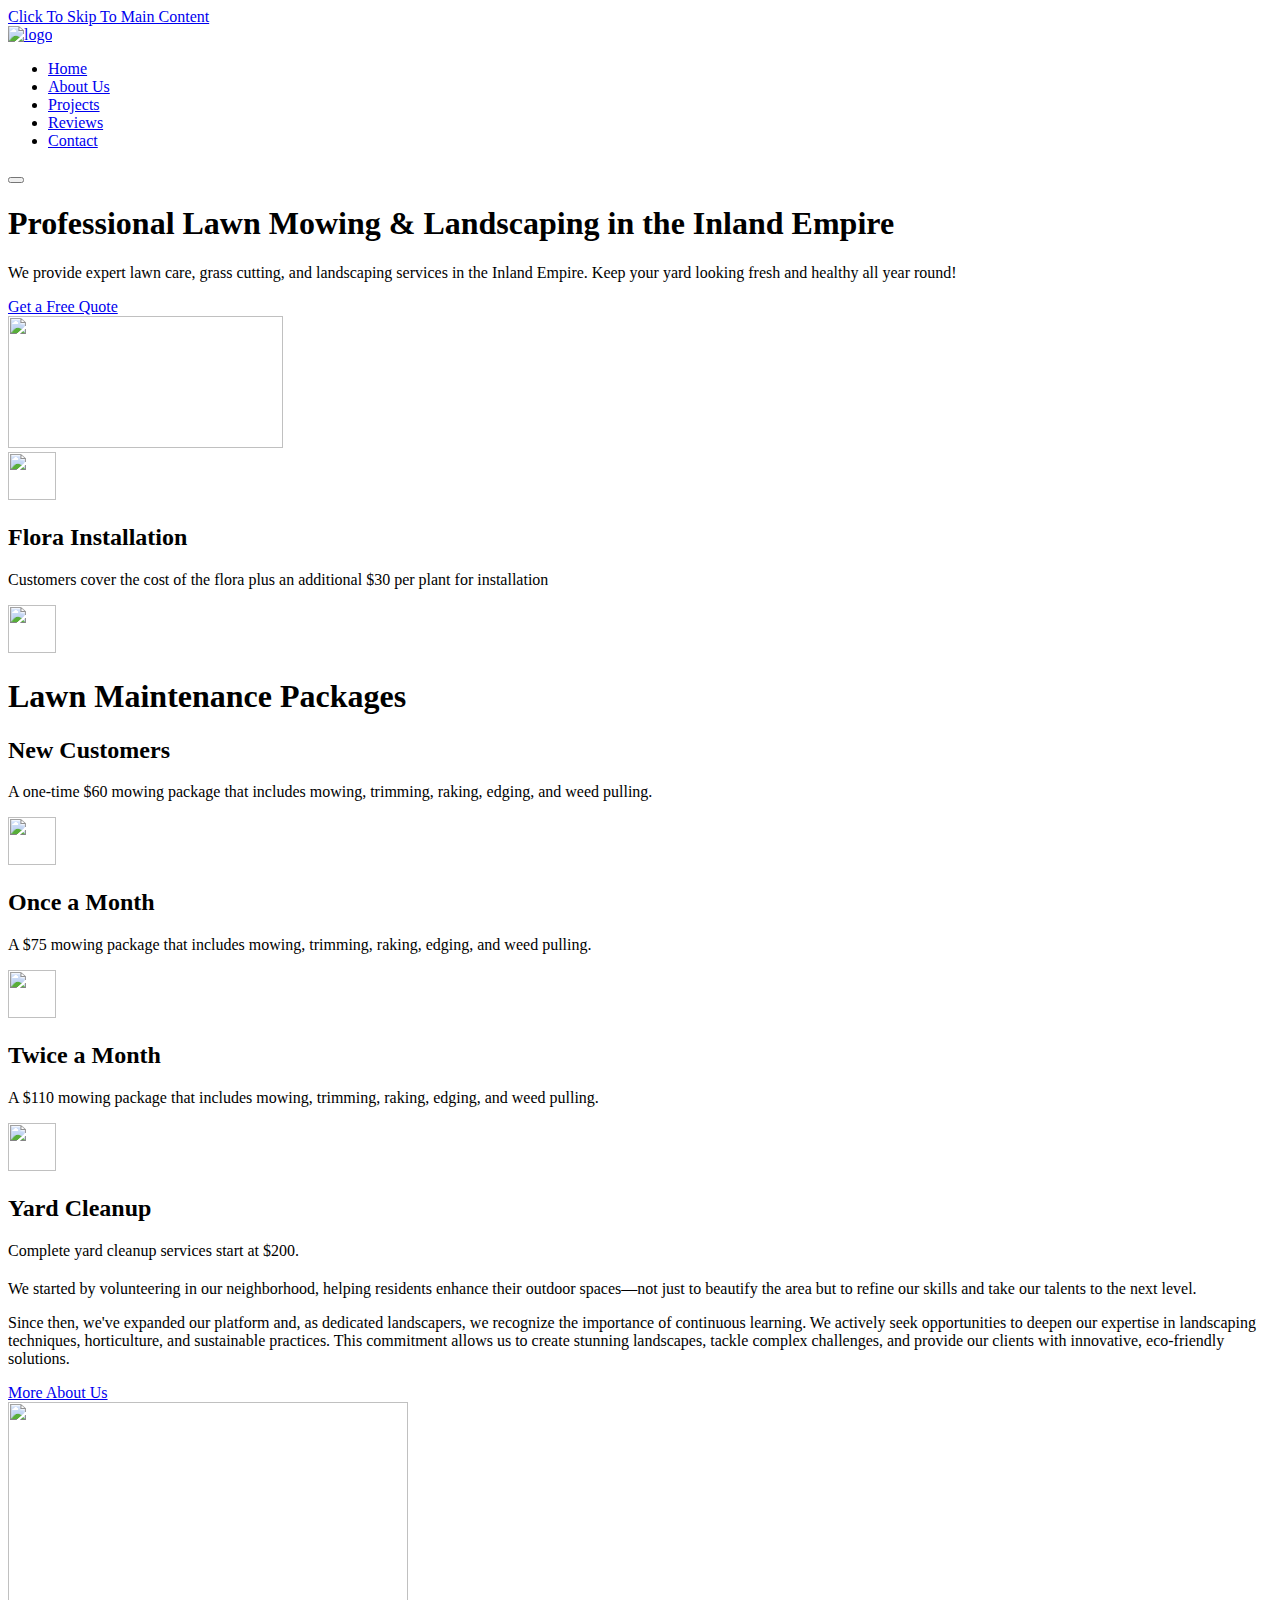
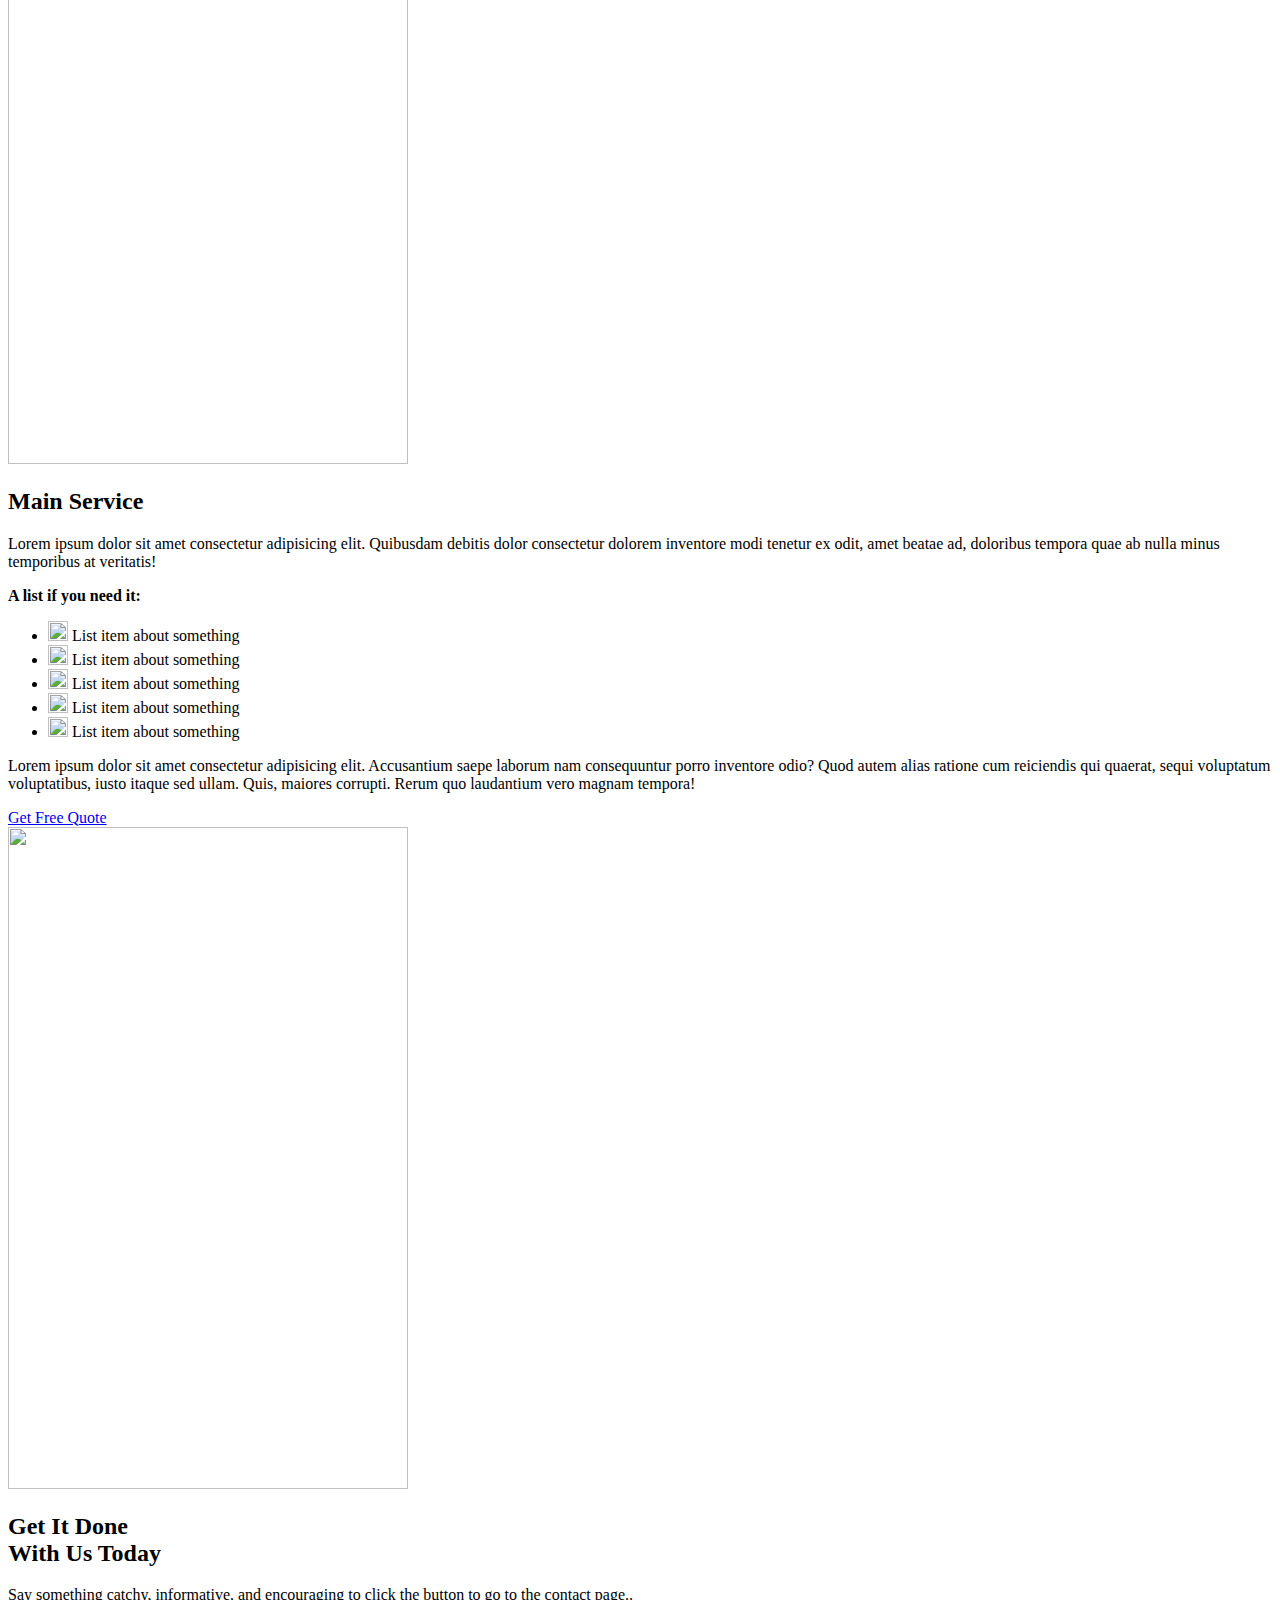
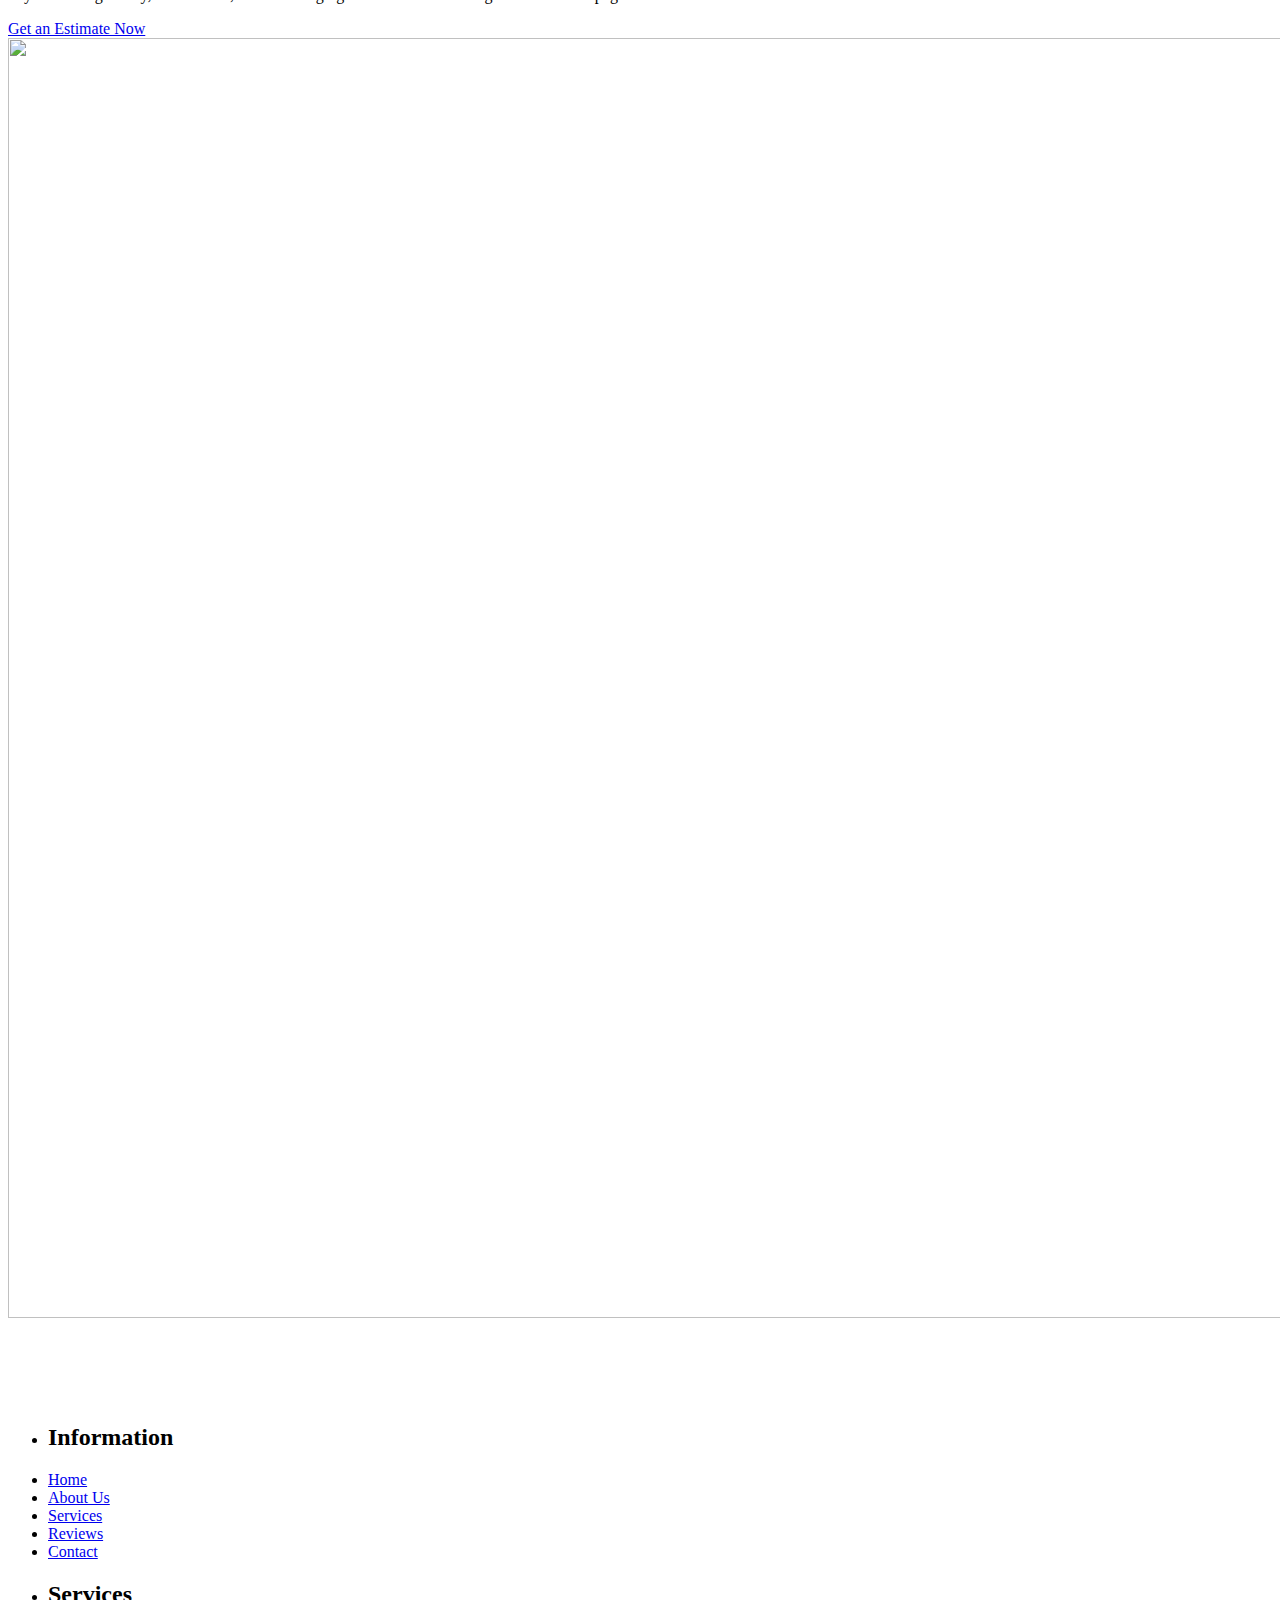
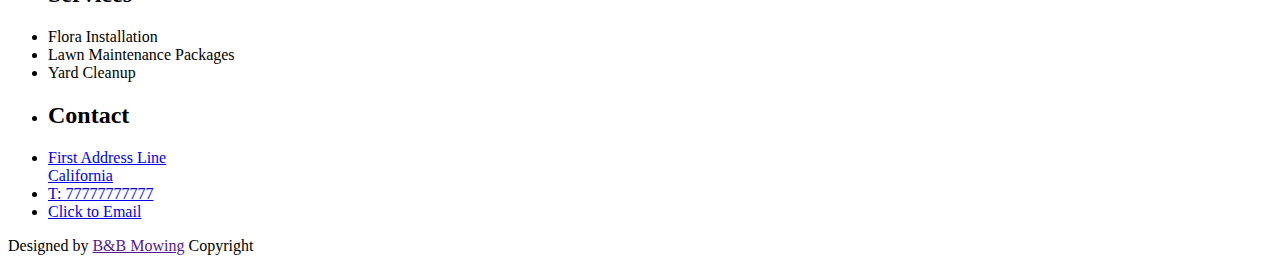
==== index.html @ b1e17933 "Added base structure and descriptions for homepage" ====
<!DOCTYPE html>
<html lang="en">
<head>
    <meta charset="UTF-8">
    <meta http-equiv="X-UA-Compatible" content="IE=edge">
    <meta name="viewport" content="width=device-width, initial-scale=1.0">

    <!--Swap our for actual link-->
    <link rel="canonical" href="">

    <meta name="description" content="Professional lawn mowing and landscaping services in the Inland Empire, California. Reliable, affordable, and high-quality care for your yard.">
    <meta name="keywords" content="lawn mowing, landscaping, yard care, grass cutting, lawn maintenance, Inland Empire, Riverside, San Bernardino, Moreno Valley, Temecula, Rancho Cucamonga, Indio, Perris, Menifee, Hemet, Corona, Upland, Cathedral City, San Jacinto, Desert Hot Springs, Coachella, Indian Wells, La Quinta, Redlands, Eastvale, Jurupa Valley, Ontario, Fontana, Colton, Adelanto, Blythe, Sun City, Aguanga, Anza, Barstow, Morongo Basin, California">

    <!--Social Media Display-->
    <meta property="og:title" content="Best Lawn Mowing & Landscaping in the Inland Empire"/>
    <meta property="og:description" content="Reliable and affordable lawn care services for homes and businesses in the Inland Empire. Contact us today!"/>
    <meta property="og:type" content="website" />
    <meta property="og:url" content=""/>
    <meta property="og:image" content="/images/social.jpg"/>
    <meta property="og:image:secure_url" content="/images/social.jpg"/>

    <!--Favicons-->
    
    <link rel="apple-touch-icon" sizes="180x180" href="/apple-touch-icon.png">
    <link rel="icon" type="image/png" sizes="32x32" href="/favicon-32x32.png?v1">
    <link rel="icon" type="image/png" sizes="16x16" href="/favicon-16x16.png">
    <link rel="manifest" href="/site.webmanifest">
    <meta name="msapplication-TileColor" content="#da532c">
    <meta name="theme-color" content="#ffffff">

    <!-- Preload -->
    <link rel="preload" as="image" href="/images/landing-m.webp">
    <link rel="preload" as="font" type="font/woff2" href="fonts/roboto-v29-latin-regular.woff2" crossorigin>
    <link rel="preload" as="font" type="font/woff2" href="fonts/roboto-v29-latin-700.woff2" crossorigin>

    <link rel="stylesheet" href="/css/critical.css"> 
    <link rel="stylesheet" href="/css/root.css">

    <!--Defer loading the whole page css-->
    <link rel="stylesheet" href="/css/local.css" media="print" onload="this.media='all'; this.onload=null;">

    <!--If the user has javascript disbaled, load this stylesheet-->
    <noscript>
        <link rel="stylesheet" href="/css/local.css">
    </noscript>

    <title>B&B Mowing | Lawn Mowing & Landscaping | Inland Empire</title>
</head>
<body>
    <!--Screen reader skip main nav-->
    <a class="skip" aria-label="skip to main content" href="#main">Click To Skip To Main Content</a>

    <!-- ============================================ -->
    <!--                 Navigation                   -->
    <!-- ============================================ -->

    <div id="navigation">
        <div aria-hidden="true" class="background-color-div"></div>


        <div class="container">

            <a class="logo" aria-label="click to go to home page" href="/index.html">

                <img class="light" aria-hidden="true" src="/images/logo-light.png" decoding="async" alt="logo" width="221" height="66">
            </a>

            <!--Main Nav-->
            <nav id="navbar-menu">
                <ul>
                    <li><a class="active" href="/index.html">Home</a></li>
                    <li><a href="/about.html">About Us</a></li>
                    <li><a href="/services.html">Projects</a></li>
                    <li><a href="/reviews.html">Reviews</a></li>
                    <li><a href="/contact.html">Contact</a></li>
                </ul>
            </nav>

            <!--Mobile Nav toggle-->
            <button class="hamburger-menu">
                <span aria-hidden="true"></span>
            </button>
        </div>
    </div>

    <main id="main">
        <!-- ============================================ -->
        <!--                    LANDING                   -->
        <!-- ============================================ -->
    
        <section id="hero">
            <div class="hero-content">
                <div class="heroText">
                    <h1 id="home-h">Professional Lawn Mowing & Landscaping in the Inland Empire</h1>
                    <p>
                        We provide expert lawn care, grass cutting, and landscaping services in the Inland Empire. Keep your yard looking fresh and healthy all year round!
                    </p>
                    <a class="button-solid" href="/contact.html" target="_blank" rel="noopener">
                        Get a Free Quote
                    </a>
                </div>
            </div>
            <picture>
                <source media="(max-width: 600px)" srcset="/images/">
                <source media="(min-width: 601px)" srcset="/images/">
                <img aria-hidden="true" decoding="async" src="/images/" alt="" width="275" height="132">
             </picture>
        </section>

        <!-- ============================================ -->
        <!--                  Services                    -->
        <!-- ============================================ -->

        <section id="services" class="services">
            <div class="card">
                <picture>
                    <img aria-hidden="true" decoding="async" src="/images/" alt="" width="48" height="48">
                </picture>
                <h2>Flora Installation</h2>
                <p>
                    Customers cover the cost of the flora plus an additional <bold>$30 per plant</bold> for installation 
                </p>
            </div>
            <div class="card">
                <picture>
                    <img aria-hidden="true" decoding="async" src="/images/" alt="" width="48" height="48">
                </picture>
                <h1>Lawn Maintenance Packages</h1>
                <h2>New Customers</h2>
                <p>
                    A one-time <bold>$60 mowing package</bold> that includes mowing, trimming, raking, edging, and weed pulling.
                </p>
            </div>
            <div class="card">
                <picture>
                    <img aria-hidden="true" decoding="async" src="/images/" alt="" width="48" height="48">
                </picture>
                <h2>Once a Month</h2>
                <p>
                    A <bold>$75 mowing package</bold> that includes mowing, trimming, raking, edging, and weed pulling.
                </p>
            </div>
            <div class="card">
                <picture>
                    <img aria-hidden="true" decoding="async" src="/images/" alt="" width="48" height="48">
                </picture>
                <h2>Twice a Month</h2>
                <p>
                    A <bold>$110 mowing package</bold> that includes mowing, trimming, raking, edging, and weed pulling.
                </p>
            </div>
            <div class="card">
                <picture>
                    <img aria-hidden="true" decoding="async" src="/images/" alt="" width="48" height="48">
                </picture>
                <h2>Yard Cleanup</h2>
                <p>
                    Complete yard cleanup services start at <bold>$200</bold>.
                </p>
            </div>
        </section>

        <!-- ============================================ -->
        <!--                   About                      -->
        <!-- ============================================ -->

        <section id="sidebyside" class="sidebyside">
            <div class="container">
                <div class="content">
                    <h2 class="title"></h2>
                     <p>
                        We started by volunteering in our neighborhood, helping residents enhance their outdoor spaces—not just to beautify the area but to refine our skills and take our talents to the next level.

                     </p>
                     <p>
                         
                      </p>
                     <p>
                        Since then, we've expanded our platform and, as dedicated landscapers, we recognize the importance of continuous learning. We actively seek opportunities to deepen our expertise in landscaping techniques, horticulture, and sustainable practices. This commitment allows us to create stunning landscapes, tackle complex challenges, and provide our clients with innovative, eco-friendly solutions.
                     </p>
                     <a class="button-solid" href="/about.html">More About Us</a>
                </div>
                <picture class="image-box">
                     <source media="(max-width: 600px)" srcset="/images/">
                     <source media="(min-width: 601px)" srcset="/images/">
                     <img aria-hidden="true" loading="lazy" decoding="async" src="/images/" alt="" width="400" height="662">
                 </picture>
            </div>
       </section>

        <!-- ============================================ -->
        <!--          Extra Content For Ranking           -->
        <!-- ============================================ -->

        <section id="sidebyside-reverse">
            <div class="container">
                <div class="content">
                    <h2 class="title">Main Service</h2>
                     <p>
                         Lorem ipsum dolor sit amet consectetur adipisicing elit. Quibusdam debitis dolor consectetur dolorem inventore modi tenetur ex odit, amet beatae ad, doloribus tempora quae ab nulla minus temporibus at veritatis!
                     </p>
                     <p>
                         <strong>A list if you need it:</strong>
                      </p>
                     <ul>
                        <li>
                            <img aria-hidden="true" loading="lazy" decoding="async" src="/images/" alt="" width="20" height="20">
                            <span>List item about something</span>
                        </li>
                        <li>
                            <img aria-hidden="true" loading="lazy" decoding="async" src="/images/" alt="" width="20" height="20">
                            <span>List item about something</span>
                        </li>
                        <li>
                            <img aria-hidden="true" loading="lazy" decoding="async" src="/images/" alt="" width="20" height="20">
                            <span>List item about something</span>
                        </li>
                        <li>
                            <img aria-hidden="true" loading="lazy" decoding="async" src="/images/" alt="" width="20" height="20">
                            <span>List item about something</span>
                        </li>
                        <li>
                            <img aria-hidden="true" loading="lazy" decoding="async" src="/images/" alt="" width="20" height="20">
                            <span>List item about something</span>
                        </li>
                    </ul>
                     <p>
                         Lorem ipsum dolor sit amet consectetur adipisicing elit. Accusantium saepe laborum nam consequuntur porro inventore odio? Quod autem alias ratione cum reiciendis qui quaerat, sequi voluptatum voluptatibus, iusto itaque sed ullam. Quis, maiores corrupti. Rerum quo laudantium vero magnam tempora!
                     </p>
                     <a class="button-solid" href="/contact.html">Get Free Quote</a>
                </div>
                <picture class="image-box">
                     <source media="(max-width: 600px)" srcset="/images/">
                     <source media="(min-width: 601px)" srcset="/images/">
                     <img aria-hidden="true" loading="lazy" decoding="async" src="/images/" alt="" width="400" height="662">
                 </picture>
            </div>
       </section>

        <!-- ============================================ -->
        <!--             Final Call to Action             -->
        <!-- ============================================ -->

        <section id="cta">
            <div class="container">
                <h2 class="title">Get It Done <br> With Us Today</h2>
                <p>
                    Say something catchy, informative, and encouraging to click the button to go to the contact page..
                </p>
                <a href="/contact.html" class="button-solid">Get an Estimate Now</a>
            </div>
            <picture>
                <source media="(max-width: 600px)" srcset="/images/">
                <source media="(min-width: 601px)" srcset="/images/">
                <img aria-hidden="true" loading="lazy" decoding="async" src="/images/" alt="" width="1920" height="1280">
             </picture>
        </section>
    </main>

    <!-- ============================================ -->
    <!--                     FOOTER                   -->
    <!-- ============================================ -->

    <footer id="footer">
        <div class="container">
            <div class="left-section">
                <a class="logo" href="/index.html"><img loading="lazy" decoding="async" src="/images/logo" alt="logo" width="264" height="78"></a>
            </div>
            <div class="right-section">
                <div class="lists">
                    <ul>
                        <li><h2>Information</h2></li>
                        <li><a href="/index.html">Home</a></li>
                        <li><a href="/about.html">About Us</a></li>
                        <li><a href="/services.html">Services</a></li>
                        <li><a href="/reviews.html">Reviews</a></li>
                        <li><a href="/contact.html">Contact</a></li>
                    </ul>
                    <ul>
                        <li><h2>Services</h2></li>
                        <li>Flora Installation</li>
                        <li>Lawn Maintenance Packages</li>
                        <li>Yard Cleanup</li>
                    </ul>
                    <ul>
                        <li><h2>Contact</h2></li>
                        <li><a href="/contact.html">First Address Line<br>California</a></li>
                        <li><a href="tel:">T: 77777777777</a></li>
                        <li><a href="mailto:email@email.com">Click to Email</a></li>
                    </ul>
                </div>
            </div>
        </div>

        <div class="credit">
            <span>Designed by</span>
            <a href="" target="_blank" rel="noopener">B&B Mowing</a>
            <span class="copyright"> Copyright </span></div>
    </footer>


    <script defer src="/nav.js"></script>
  
    <script defer>
        document.addEventListener('scroll', (e) => { 
            const scroll = document.documentElement.scrollTop;
            if(scroll >= 100){
        document.querySelector('body').classList.add('scroll')
            } else {
            document.querySelector('body').classList.remove('scroll')
            }
        });
    </script>

</body>
</html>
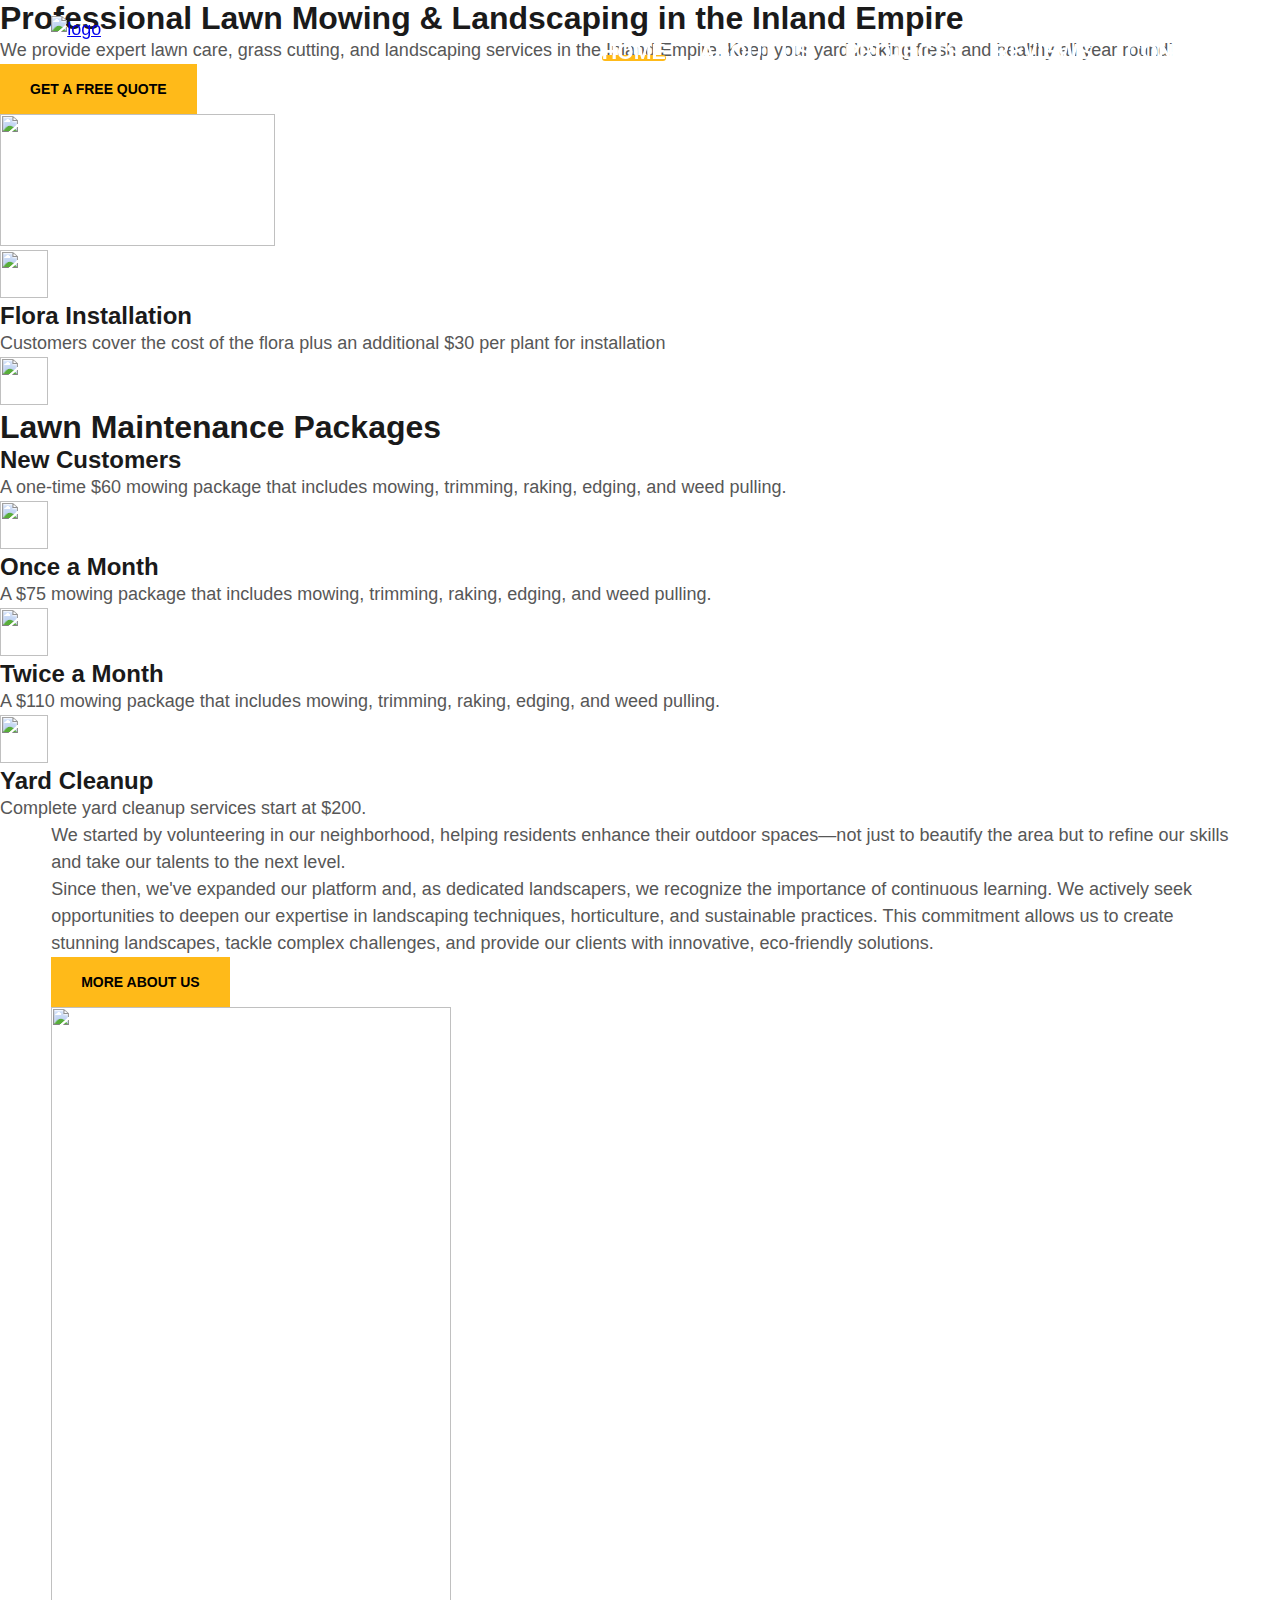
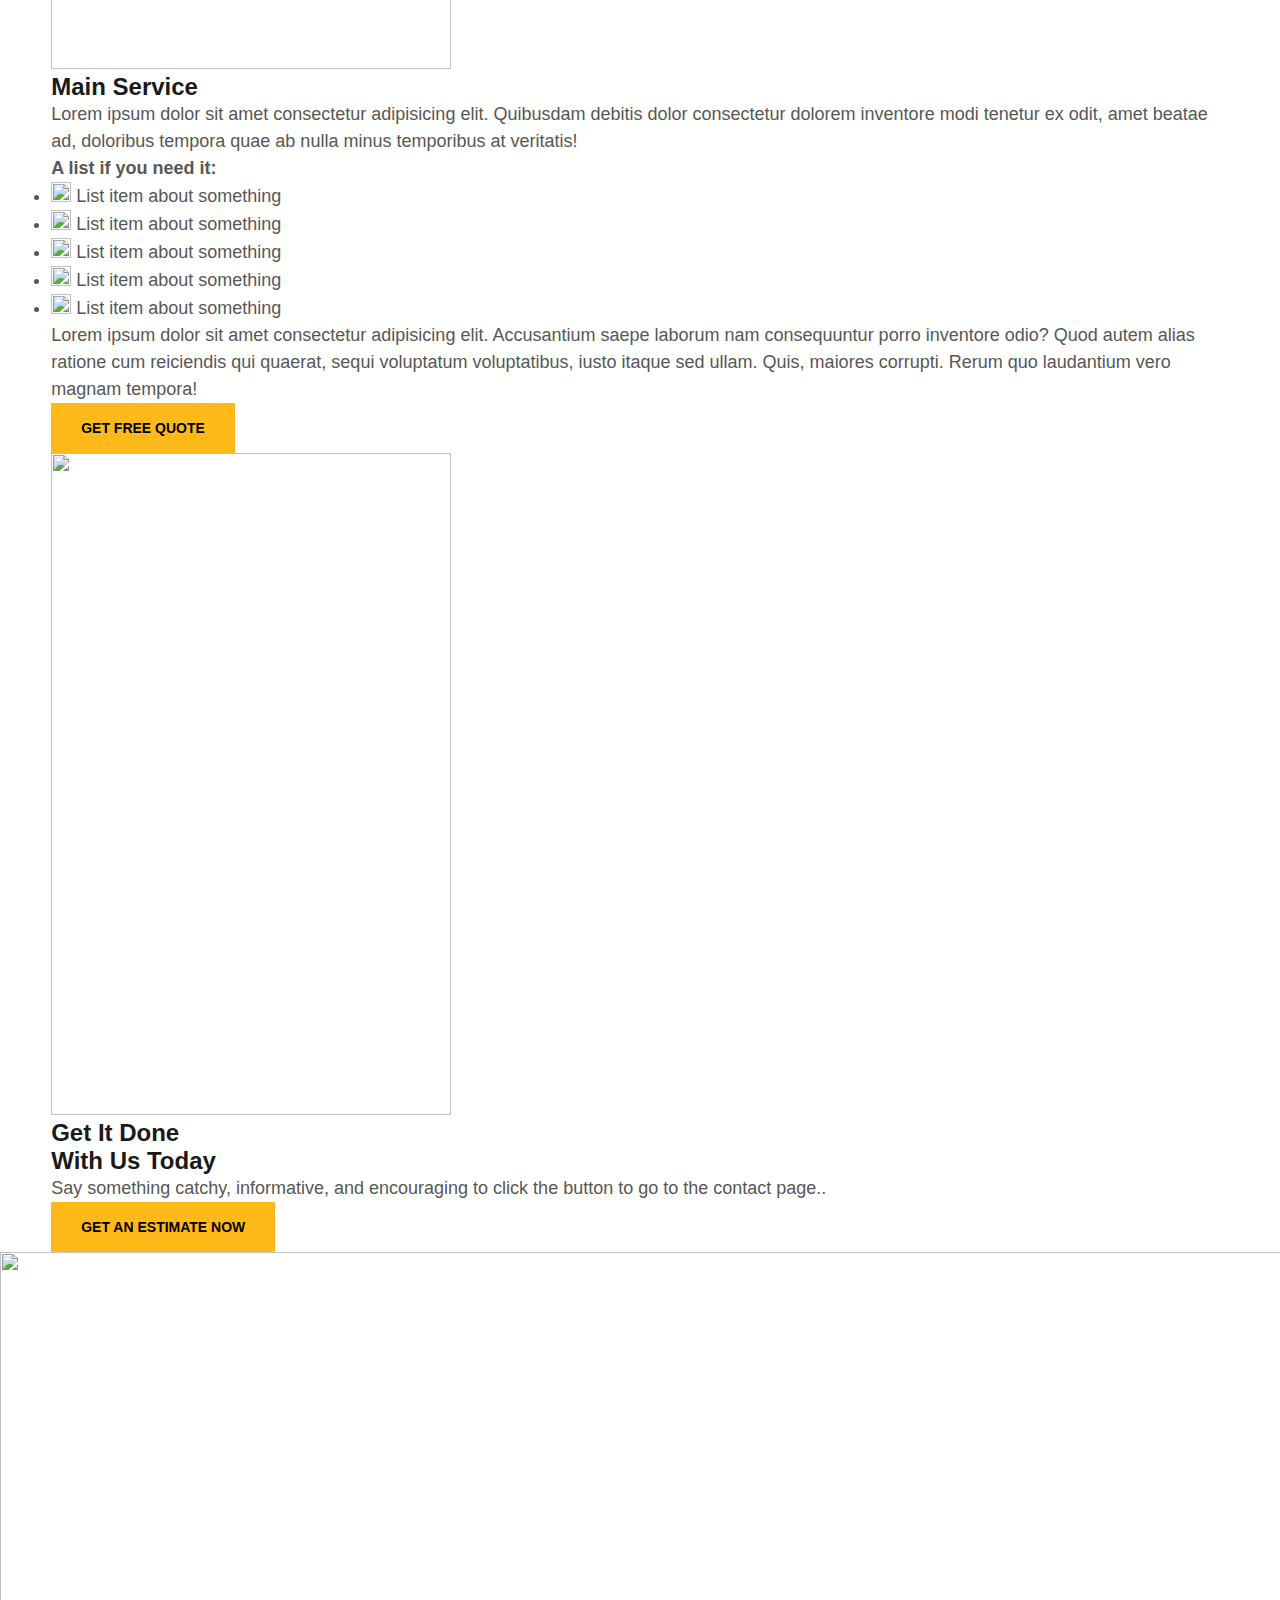
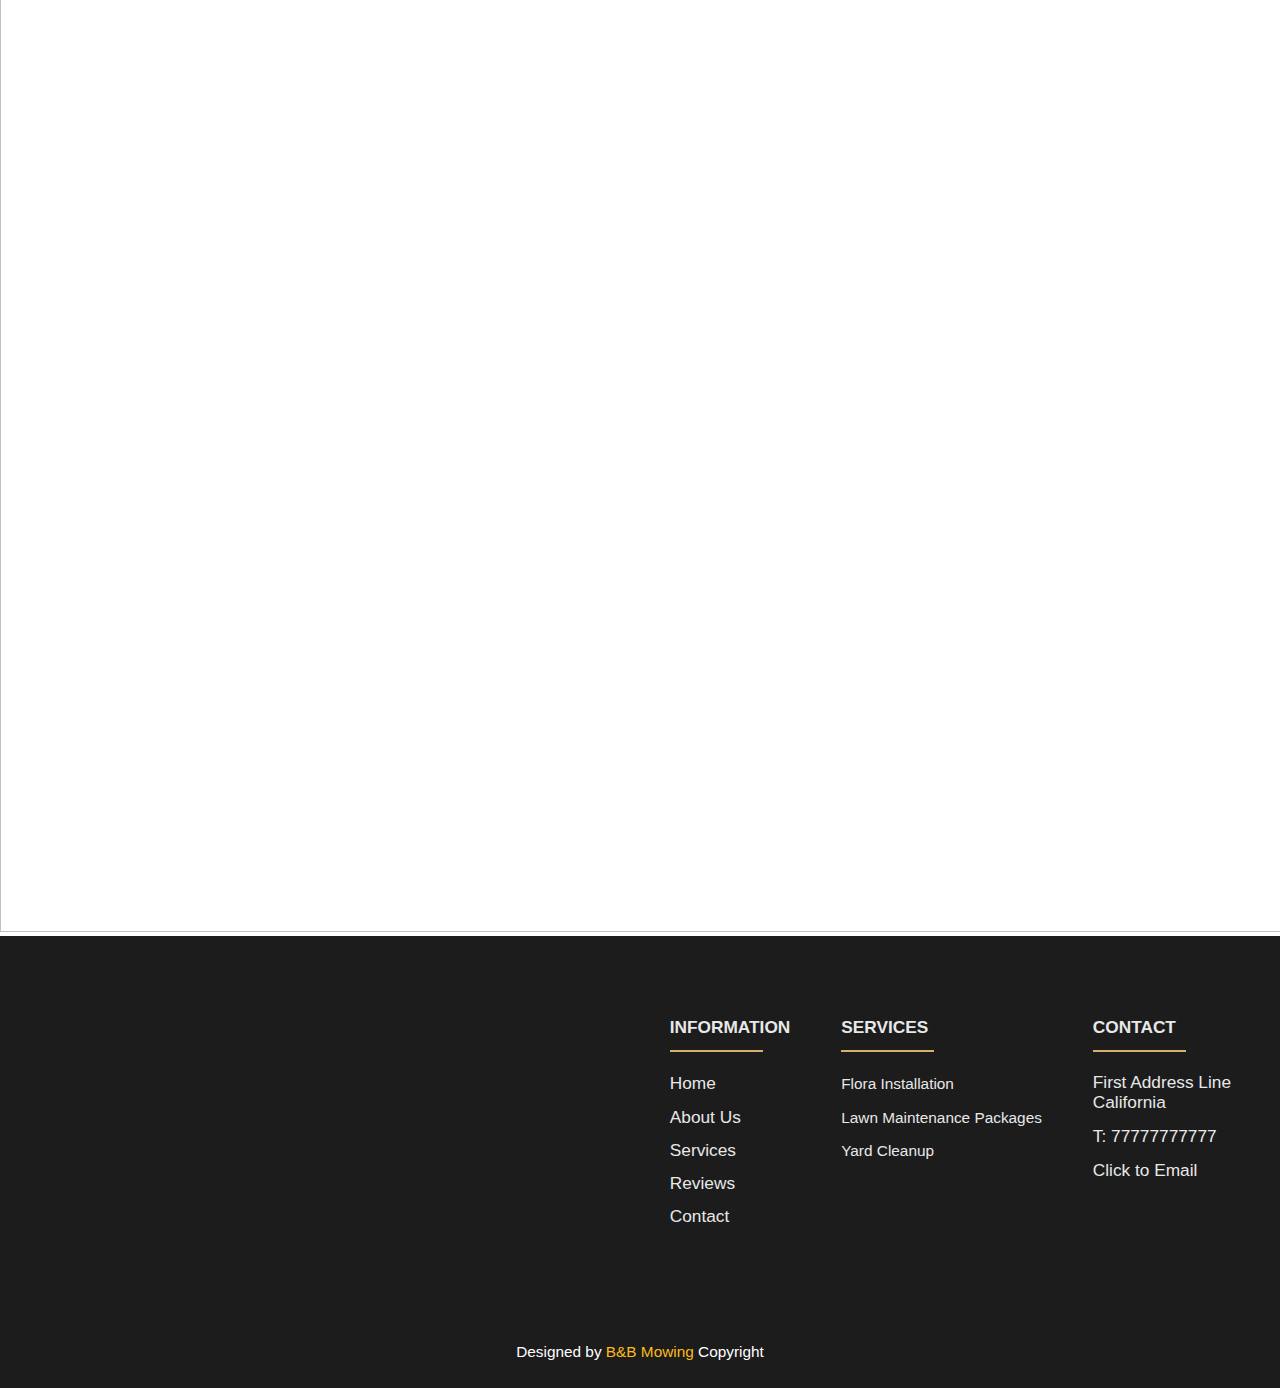
==== commit 0b8f7cc4: "added about.css and root.css. Fixed the link on about.html and index.html" ====
--- a/index.html
+++ b/index.html
@@ -34,7 +34,7 @@
     <link rel="preload" as="font" type="font/woff2" href="fonts/roboto-v29-latin-700.woff2" crossorigin>
 
     <link rel="stylesheet" href="/css/critical.css"> 
-    <link rel="stylesheet" href="/css/root.css">
+    <link rel="stylesheet" href="CSS/root.css">
 
     <!--Defer loading the whole page css-->
     <link rel="stylesheet" href="/css/local.css" media="print" onload="this.media='all'; this.onload=null;">
--- a/CSS/root.css
+++ b/CSS/root.css
@@ -0,0 +1,893 @@
+/*-- -------------------------- -->
+<---        Core Styles         -->
+<--- -------------------------- -*/
+/* Mobile */
+@media only screen and (min-width: 0em) {
+    :root {
+      --primary: #FFBA19;
+      --primaryShade: #ffd675;
+      --primaryDark: #805d0d;
+      --bodyText: #1a1a1a;
+    }
+    /* roboto-regular - latin */
+    @font-face {
+      font-family: 'Roboto';
+      font-style: normal;
+      font-weight: 400;
+      src: local(''), url('../fonts/roboto-v29-latin-regular.woff2') format('woff2'), /* Chrome 26+, Opera 23+, Firefox 39+ */ url('../fonts/roboto-v29-latin-regular.woff') format('woff');
+      
+      /* Chrome 6+, Firefox 3.6+, IE 9+, Safari 5.1+ */
+    }
+    /* roboto-700 - latin */
+    @font-face {
+      font-family: 'Roboto';
+      font-style: normal;
+      font-weight: 700;
+      src: local(''), url('../fonts/roboto-v29-latin-700.woff2') format('woff2'), /* Chrome 26+, Opera 23+, Firefox 39+ */ url('../fonts/roboto-v29-latin-700.woff') format('woff');
+      
+      /* Chrome 6+, Firefox 3.6+, IE 9+, Safari 5.1+ */
+    }
+    /* roboto-900 - latin */
+    @font-face {
+      font-family: 'Roboto';
+      font-style: normal;
+      font-weight: 900;
+      src: local(''), url('../fonts/roboto-v29-latin-900.woff2') format('woff2'), /* Chrome 26+, Opera 23+, Firefox 39+ */ url('../fonts/roboto-v29-latin-900.woff') format('woff');
+      
+      /* Chrome 6+, Firefox 3.6+, IE 9+, Safari 5.1+ */
+    }
+    body,
+    html {
+      margin: 0;
+      padding: 0;
+      font-size: 100%;
+      font-family: 'Roboto', Arial, sans-serif;
+      color: var(--bodyText);
+      overflow-x: hidden;
+    }
+    *,
+    *:before,
+    *:after {
+      margin: 0;
+      padding: 0;
+      -webkit-box-sizing: border-box;
+              box-sizing: border-box;
+    }
+    body {
+      -webkit-transition: background-color 0.3s;
+      transition: background-color 0.3s;
+    }
+    .container {
+      position: relative;
+      width: 92%;
+      margin: auto;
+    }
+    h1,
+    h2,
+    h3,
+    h4,
+    h5,
+    h6 {
+      margin: 0;
+      color: #1a1a1a;
+    }
+    p,
+    li,
+    a {
+      font-size: 1.125em;
+      line-height: 1.5em;
+      margin: 0;
+    }
+    p,
+    li {
+      color: #575757;
+    }
+    a:hover,
+    button:hover {
+      cursor: pointer;
+    }
+    .button-solid {
+      font-size: 0.875em;
+      font-weight: bold;
+      text-transform: uppercase;
+      text-decoration: none;
+      display: inline-block;
+      width: auto;
+      line-height: 3.57142857em;
+      height: 3.57142857em;
+      text-align: center;
+      padding: 0 2.14285714em;
+      position: relative;
+      z-index: 1;
+      background-color: var(--primary);
+      color: #000;
+      -webkit-transition: color .3s;
+      transition: color .3s;
+      -webkit-transition-delay: .1s;
+              transition-delay: .1s;
+    }
+    .button-solid:hover {
+      color: #fff;
+    }
+    .button-solid:hover:before {
+      width: 100%;
+    }
+    .button-solid:before {
+      content: '';
+      position: absolute;
+      display: block;
+      height: 100%;
+      opacity: 1;
+      top: 0;
+      left: 0;
+      z-index: -1;
+      background-color: #000;
+      width: 0;
+      -webkit-transition: width .3s;
+      transition: width .3s;
+    }
+    .skip {
+      position: absolute;
+      top: 0;
+      left: 0;
+      opacity: 0;
+      z-index: -1111111;
+    }
+  }
+  /* Reset Margins */
+  @media only screen and (min-width: 1024px) {
+    body,
+    html {
+      padding: 0;
+      margin: 0;
+    }
+  }
+  /* Scale full website with the viewport width */
+  @media only screen and (min-width: 2000px) {
+    body,
+    html {
+      font-size: .85vw;
+    }
+  }
+  /*-- -------------------------- -->
+  <---         Navigation         -->
+  <--- -------------------------- -*/
+  /* Mobile - Top Drop Down */
+  @media only screen and (max-width: 1023px) {
+    #navigation {
+      position: fixed;
+      top: 0;
+      left: 0;
+      width: 100%;
+      z-index: 10000;
+      height: auto;
+    }
+    #navigation .background-color-div {
+      position: absolute;
+      top: 0;
+      left: 0;
+      background-color: #fff;
+      width: 100%;
+      height: 100%;
+      -webkit-box-shadow: rgba(149, 157, 165, 0.2) 0px 8px 24px;
+              box-shadow: rgba(149, 157, 165, 0.2) 0px 8px 24px;
+    }
+    #navigation .container {
+      padding: 0.8125em 0;
+      width: 96%;
+    }
+    #navigation .logo {
+      display: inline-block;
+      height: 1.875em;
+      width: auto;
+    }
+    #navigation .logo img {
+      width: auto;
+      height: 100%;
+    }
+    #navigation .logo .light {
+      display: none;
+    }
+    #navigation .logo .dark {
+      display: block;
+    }
+    #navigation .hamburger-menu {
+      position: absolute;
+      right: 0em;
+      border: none;
+      height: 3em;
+      width: 3em;
+      z-index: 100;
+      display: block;
+      background: transparent;
+      padding: 0;
+      top: 50%;
+      -webkit-transform: translateY(-50%);
+              transform: translateY(-50%);
+      -webkit-transition: top .3s;
+      transition: top .3s;
+    }
+    #navigation .hamburger-menu span {
+      height: 2px;
+      width: 1.875em;
+      background-color: #000;
+      display: block;
+      position: absolute;
+      left: 50%;
+      -webkit-transform: translateX(-50%);
+              transform: translateX(-50%);
+      -webkit-transition: background-color 0.3s;
+      transition: background-color 0.3s;
+    }
+    #navigation .hamburger-menu span:before {
+      content: '';
+      position: absolute;
+      display: block;
+      height: 2px;
+      width: 80%;
+      background: #000;
+      opacity: 1;
+      top: -6px;
+      left: 0;
+      -webkit-transition: width .3s, left .3s, top .3s, -webkit-transform .5s;
+      transition: width .3s, left .3s, top .3s, -webkit-transform .5s;
+      transition: width .3s, left .3s, top .3s, transform .5s;
+      transition: width .3s, left .3s, top .3s, transform .5s, -webkit-transform .5s;
+    }
+    #navigation .hamburger-menu span:after {
+      content: '';
+      position: absolute;
+      display: block;
+      height: 2px;
+      width: 80%;
+      background: #000;
+      opacity: 1;
+      top: 6px;
+      left: 0;
+      -webkit-transition: width .3s, left .3s, top .3s, -webkit-transform .3s;
+      transition: width .3s, left .3s, top .3s, -webkit-transform .3s;
+      transition: width .3s, left .3s, top .3s, transform .3s;
+      transition: width .3s, left .3s, top .3s, transform .3s, -webkit-transform .3s;
+    }
+    #navigation .hamburger-menu.clicked span {
+      background-color: transparent;
+    }
+    #navigation .hamburger-menu.clicked span:before {
+      width: 100%;
+      -webkit-transform: translate(-50%, -50%) rotate(225deg);
+              transform: translate(-50%, -50%) rotate(225deg);
+      left: 50%;
+      top: 50%;
+    }
+    #navigation .hamburger-menu.clicked span:after {
+      width: 100%;
+      -webkit-transform: translate(-50%, -50%) rotate(-225deg);
+              transform: translate(-50%, -50%) rotate(-225deg);
+      left: 50%;
+      top: 50%;
+    }
+    #navigation #navbar-menu {
+      position: fixed;
+      right: 0;
+      padding: 0;
+      width: 100%;
+      border-radius: 0 0 0.375em 0.375em;
+      z-index: -1;
+      overflow: hidden;
+      -webkit-box-shadow: rgba(149, 157, 165, 0.2) 0px 8px 24px;
+              box-shadow: rgba(149, 157, 165, 0.2) 0px 8px 24px;
+      background-color: #fff;
+      top: 4em;
+      padding-top: 0;
+      height: 0;
+      -webkit-transition: height 0.3s, padding-top 0.3s, top 0.3s;
+      transition: height 0.3s, padding-top 0.3s, top 0.3s;
+    }
+    #navigation #navbar-menu ul {
+      padding: 0;
+      -webkit-perspective: 700px;
+              perspective: 700px;
+    }
+    #navigation #navbar-menu ul li {
+      list-style: none;
+      margin-bottom: 1.5em;
+      text-align: center;
+      -webkit-transform-style: preserve-3d;
+              transform-style: preserve-3d;
+      opacity: 0;
+      -webkit-transform: translateY(-0.4375em) rotateX(90deg);
+              transform: translateY(-0.4375em) rotateX(90deg);
+      -webkit-transition: opacity .5s, -webkit-transform .5s;
+      transition: opacity .5s, -webkit-transform .5s;
+      transition: opacity .5s, transform .5s;
+      transition: opacity .5s, transform .5s, -webkit-transform .5s;
+    }
+    #navigation #navbar-menu ul li:nth-of-type(1) {
+      -webkit-transition-delay: .1s;
+              transition-delay: .1s;
+    }
+    #navigation #navbar-menu ul li:nth-of-type(2) {
+      -webkit-transition-delay: .2s;
+              transition-delay: .2s;
+    }
+    #navigation #navbar-menu ul li:nth-of-type(3) {
+      -webkit-transition-delay: .3s;
+              transition-delay: .3s;
+    }
+    #navigation #navbar-menu ul li:nth-of-type(4) {
+      -webkit-transition-delay: .4s;
+              transition-delay: .4s;
+    }
+    #navigation #navbar-menu ul li:nth-of-type(5) {
+      -webkit-transition-delay: .5s;
+              transition-delay: .5s;
+    }
+    #navigation #navbar-menu ul li a {
+      text-decoration: none;
+      text-transform: uppercase;
+      color: #000;
+      font-size: 1.1875em;
+      text-align: center;
+      display: inline-block;
+      position: relative;
+      font-weight: bold;
+    }
+    #navigation #navbar-menu ul li a.active:before {
+      content: '';
+      position: absolute;
+      display: block;
+      height: 0.42105263em;
+      background: var(--primary);
+      opacity: 1;
+      bottom: 0.26315789em;
+      border-radius: 0.21052632em;
+      left: -0.31578947em;
+      right: -0.31578947em;
+      z-index: -1;
+    }
+    #navigation #navbar-menu.open {
+      height: 19.125em;
+      padding-top: 1.25em;
+      z-index: -100;
+    }
+    #navigation #navbar-menu.open ul li {
+      opacity: 1;
+      -webkit-transform: translateY(0) rotateX(0);
+              transform: translateY(0) rotateX(0);
+    }
+  }
+  /* Desktop */
+  @media only screen and (min-width: 64em) {
+    ::-webkit-scrollbar-track {
+      -webkit-box-shadow: inset 0 0 0.375em rgba(0, 0, 0, 0.3);
+      background-color: #fff;
+    }
+    ::-webkit-scrollbar-track-piece {
+      background-color: #f0f0f0;
+    }
+    ::-webkit-scrollbar {
+      width: 0.75em;
+      background-color: #F5F5F5;
+    }
+    ::-webkit-scrollbar-thumb {
+      border-radius: 0.625em;
+      background: var(--primary);
+    }
+    body.scroll #navigation .background-color-div {
+      height: 100%;
+      -webkit-box-shadow: rgba(100, 100, 111, 0.2) 0px 7px 29px 0px;
+              box-shadow: rgba(100, 100, 111, 0.2) 0px 7px 29px 0px;
+    }
+    body.scroll #navigation .logo .light {
+      display: none;
+    }
+    body.scroll #navigation .logo .dark {
+      display: block;
+    }
+    body.scroll #navigation #navbar-menu ul li a {
+      color: #1a1a1a;
+    }
+    body.scroll #dark-mode-toggle svg path {
+      fill: #000;
+    }
+    body.dark-mode #navigation .background-color-div {
+      height: 100%;
+      -webkit-box-shadow: rgba(100, 100, 111, 0.2) 0px 7px 29px 0px;
+              box-shadow: rgba(100, 100, 111, 0.2) 0px 7px 29px 0px;
+    }
+    #navigation {
+      width: 100%;
+      height: 6.25em;
+      position: fixed;
+      top: 0;
+      left: 0;
+      z-index: 200000;
+      padding: 0;
+      display: -webkit-box;
+      display: -ms-flexbox;
+      display: flex;
+      -webkit-box-align: center;
+          -ms-flex-align: center;
+              align-items: center;
+    }
+    #navigation .background-color-div {
+      position: absolute;
+      top: 0;
+      left: 0;
+      width: 100%;
+      background-color: #fff;
+      height: 0;
+      -webkit-transition: height .3s;
+      transition: height .3s;
+    }
+    #navigation .container {
+      max-width: 75em;
+      display: -webkit-box;
+      display: -ms-flexbox;
+      display: flex;
+      -webkit-box-pack: end;
+          -ms-flex-pack: end;
+              justify-content: flex-end;
+      -webkit-box-align: center;
+          -ms-flex-align: center;
+              align-items: center;
+    }
+    #navigation .logo {
+      margin-right: auto;
+      height: 3.75em;
+      width: auto;
+    }
+    #navigation .logo img {
+      width: auto;
+      height: 100%;
+    }
+    #navigation #navbar-menu ul {
+      padding: 0;
+      display: -webkit-box;
+      display: -ms-flexbox;
+      display: flex;
+      -webkit-box-pack: end;
+          -ms-flex-pack: end;
+              justify-content: flex-end;
+      -webkit-box-align: center;
+          -ms-flex-align: center;
+              align-items: center;
+    }
+    #navigation #navbar-menu ul li {
+      list-style: none;
+      margin-left: 1.875em;
+      padding-top: 0.1875em;
+    }
+    #navigation #navbar-menu ul li a {
+      text-decoration: none;
+      font-weight: bold;
+      font-size: 1.1875em;
+      text-transform: uppercase;
+      position: relative;
+      z-index: 1;
+      color: #fff;
+      -webkit-transition: color .3s;
+      transition: color .3s;
+    }
+    #navigation #navbar-menu ul li a:before {
+      content: '';
+      position: absolute;
+      display: block;
+      height: 0.31578947em;
+      border-radius: 0.15789474em;
+      background: var(--primary);
+      opacity: 1;
+      bottom: 0.10526316em;
+      z-index: -1;
+      left: 0;
+      width: 0%;
+      -webkit-transition: width .3s;
+      transition: width .3s;
+    }
+    #navigation #navbar-menu ul li a:hover:before {
+      width: 100%;
+    }
+    #navigation #navbar-menu ul li a.active:before {
+      content: '';
+      position: absolute;
+      display: block;
+      width: 100%;
+      height: 0.31578947em;
+      background: var(--primary);
+      opacity: 1;
+      bottom: 0.10526316em;
+      border-radius: 0.15789474em;
+      left: 0em;
+      right: -0.31578947em;
+      z-index: -1;
+      -webkit-transition: bottom .3s;
+      transition: bottom .3s;
+    }
+    #navigation .hamburger-menu {
+      display: none;
+    }
+  }
+  /* Dark Mode Mobile */
+  @media only screen and (max-width: 1023px) {
+    body.dark-mode #navigation .background-color-div {
+      background-color: var(--dark);
+    }
+    body.dark-mode #navigation .hamburger-menu.clicked span {
+      background-color: var(--dark);
+    }
+    body.dark-mode #navigation .hamburger-menu span {
+      background-color: #fff;
+    }
+    body.dark-mode #navigation .hamburger-menu span:before,
+    body.dark-mode #navigation .hamburger-menu span:after {
+      background-color: #fff;
+    }
+    body.dark-mode #navigation .logo .light {
+      display: block;
+    }
+    body.dark-mode #navigation .logo .dark {
+      display: none !important;
+    }
+    body.dark-mode #navigation #navbar-menu {
+      background-color: var(--medium);
+    }
+    body.dark-mode #navigation #navbar-menu ul li a {
+      color: #fff;
+    }
+    body.dark-mode #navigation #navbar-menu ul li a:before {
+      background: var(--accent);
+    }
+    body.dark-mode #navigation #navbar-menu ul li a.active {
+      color: var(--primary);
+    }
+  }
+  /* Dark Mode Desktop */
+  @media only screen and (min-width: 1024px) {
+    body.dark-mode #navigation .background-color-div {
+      background-color: var(--dark);
+    }
+    body.dark-mode #navigation .logo .light {
+      display: block;
+    }
+    body.dark-mode #navigation .logo .dark {
+      display: none !important;
+    }
+    body.dark-mode #navigation #navbar-menu ul li a {
+      color: #fff;
+    }
+    body.dark-mode #navigation #navbar-menu ul li a:before {
+      background: var(--accent);
+    }
+    body.dark-mode #navigation #navbar-menu ul li a.active {
+      color: var(--primary);
+    }
+  }
+  /*-- -------------------------- -->
+  <---   Interior Page Header     -->
+  <--- -------------------------- -*/
+  /* Mobile */
+  @media only screen and (min-width: 0em) {
+    #int-hero {
+      display: -webkit-box;
+      display: -ms-flexbox;
+      display: flex;
+      -webkit-box-pack: center;
+          -ms-flex-pack: center;
+              justify-content: center;
+      -webkit-box-align: center;
+          -ms-flex-align: center;
+              align-items: center;
+      -webkit-box-orient: vertical;
+      -webkit-box-direction: normal;
+          -ms-flex-direction: column;
+              flex-direction: column;
+      position: relative;
+      z-index: 1;
+      min-height: 30vh;
+      padding-top: 3.125em;
+    }
+    #int-hero:before {
+      content: '';
+      position: absolute;
+      display: block;
+      height: 100%;
+      width: 100%;
+      background: #000;
+      opacity: .7;
+      top: 0;
+      left: 0;
+      z-index: -1;
+    }
+    #int-hero picture {
+      position: absolute;
+      top: 0;
+      left: 0;
+      height: 100%;
+      width: 100%;
+      z-index: -2;
+    }
+    #int-hero picture img {
+      position: absolute;
+      top: 0;
+      left: 0;
+      height: 100%;
+      width: 100%;
+      -o-object-fit: cover;
+         object-fit: cover;
+    }
+    #int-hero h1 {
+      color: #fff;
+      font-size: 2.13333333em;
+      text-align: center;
+      margin: 0 auto;
+      position: relative;
+      width: 96%;
+      max-width: 7.8125em;
+      margin-top: 1.09375em;
+      margin-bottom: 0.46875em;
+    }
+    #int-hero p {
+      color: #fff;
+      text-align: center;
+      max-width: 22.22222222em;
+      margin: auto;
+      margin-bottom: 1.66666667em;
+      display: block;
+      width: 96%;
+    }
+  }
+  /* Tablet */
+  @media only screen and (min-width: 48em) {
+    #int-hero {
+      font-size: 16px;
+    }
+    #int-hero h1 {
+      font-size: 4em;
+    }
+  }
+  /* Small Desktop */
+  @media only screen and (min-width: 64em) {
+    #int-hero {
+      min-height: 18.75em;
+      height: auto;
+      padding-top: 11.25em;
+      -webkit-padding-after: 6.25em;
+              padding-block-end: 6.25em;
+      background-attachment: fixed;
+      font-size: inherit;
+    }
+  }
+  /*-- -------------------------- -->
+  <---           Footer           -->
+  <--- -------------------------- -*/
+  /* Mobile */
+  @media only screen and (min-width: 0em) {
+    #footer {
+      background: #1C1C1C;
+      padding: 5.25em 0 1.25em;
+      font-size: min(4vw, 1.2em);
+    }
+    #footer .left-section {
+      margin: auto;
+      margin-bottom: 3.125em;
+      text-align: center;
+    }
+    #footer .left-section .logo {
+      display: inline-block;
+      margin: auto;
+      width: auto;
+      height: 3.125em;
+      margin-bottom: 1.875em;
+      text-align: center;
+    }
+    #footer .left-section .logo img {
+      width: auto;
+      height: 100%;
+      display: block;
+    }
+    #footer .left-section p {
+      font-size: 0.875em;
+      line-height: 1.92857143;
+      color: #fff;
+      opacity: .9;
+      text-align: center;
+      width: 100%;
+      width: 21.92857143em;
+      margin: auto;
+    }
+    #footer .right-section {
+      width: 96%;
+      max-width: 25.4375em;
+      margin: auto;
+    }
+    #footer .right-section .lists {
+      display: -webkit-box;
+      display: -ms-flexbox;
+      display: flex;
+      -webkit-box-pack: justify;
+          -ms-flex-pack: justify;
+              justify-content: space-between;
+      -ms-flex-wrap: wrap;
+          flex-wrap: wrap;
+      width: 96%;
+      max-width: 19.1875em;
+      margin: auto;
+    }
+    #footer .right-section .lists ul {
+      padding: 0;
+      margin-bottom: 0;
+      margin-top: 0;
+    }
+    #footer .right-section .lists ul:nth-of-type(3) {
+      margin-top: 3.125em;
+    }
+    #footer .right-section .lists ul:nth-of-type(3) li {
+      display: -webkit-box;
+      display: -ms-flexbox;
+      display: flex;
+      -webkit-box-pack: start;
+          -ms-flex-pack: start;
+              justify-content: flex-start;
+      -webkit-box-align: center;
+          -ms-flex-align: center;
+              align-items: center;
+      margin-bottom: 0.88888889em;
+    }
+    #footer .right-section .lists ul:nth-of-type(3) li:last-of-type {
+      margin-bottom: 0;
+    }
+    #footer .right-section .lists ul li {
+      list-style: none;
+      margin-bottom: 0.66666667em;
+      color: #fff;
+      font-size: 1em;
+      opacity: .9;
+    }
+    #footer .right-section .lists ul li a {
+      text-decoration: none;
+      color: #fff;
+      line-height: 1.16666667;
+      -webkit-transition: color .3s;
+      transition: color .3s;
+    }
+    #footer .right-section .lists ul li a:hover {
+      color: var(--primary);
+    }
+    #footer .right-section .lists ul h2 {
+      color: #fff;
+      font-size: 1.125em;
+      line-height: 1.16666667;
+      margin-bottom: 2.05555556em;
+      text-transform: uppercase;
+      font-weight: bold;
+      position: relative;
+    }
+    #footer .right-section .lists ul h2:before {
+      content: '';
+      position: absolute;
+      display: block;
+      height: 0.11111111em;
+      width: 5.38888889em;
+      background: #EEBE76;
+      opacity: 1;
+      bottom: -0.88888889em;
+      left: 0;
+    }
+    #footer .right-section .buttons {
+      display: -webkit-box;
+      display: -ms-flexbox;
+      display: flex;
+      -webkit-box-pack: center;
+          -ms-flex-pack: center;
+              justify-content: center;
+    }
+    #footer .right-section .button-solid {
+      margin: 0;
+      height: 2.94444444em;
+      padding-top: 0.16666667em;
+      width: 13.88888889em;
+    }
+    #footer .credit {
+      color: #fff;
+      width: 96%;
+      margin: auto;
+      text-align: center;
+      margin-top: 6.25em;
+      line-height: 2.25em;
+      font-size: 1em;
+    }
+    #footer .credit a {
+      color: var(--primary);
+      text-decoration: none;
+      font-size: 1em;
+    }
+    #footer .credit a:hover {
+      text-decoration: underline;
+    }
+    #footer .credit .copyright {
+      display: block;
+      font-size: 1em;
+    }
+  }
+  /* Small Desktop */
+  @media only screen and (min-width: 64em) {
+    #footer {
+      font-size: min(1.2vw, 1em);
+    }
+    #footer .container {
+      display: -webkit-box;
+      display: -ms-flexbox;
+      display: flex;
+      -webkit-box-orient: horizontal;
+      -webkit-box-direction: normal;
+          -ms-flex-direction: row;
+              flex-direction: row;
+      -ms-flex-wrap: nowrap;
+          flex-wrap: nowrap;
+      -webkit-box-pack: justify;
+          -ms-flex-pack: justify;
+              justify-content: space-between;
+      width: 96%;
+      max-width: 82.5em;
+      margin: auto;
+      padding: 0;
+    }
+    #footer .left-section {
+      width: 25.5625em;
+      margin: 0;
+      text-align: left;
+    }
+    #footer .left-section .logo {
+      text-align: left;
+      margin-left: 0;
+      height: 4.375em;
+    }
+    #footer .left-section p {
+      text-align: left;
+      margin-left: 0;
+    }
+    #footer .right-section {
+      margin: 0;
+      width: 38.0625em;
+      max-width: none;
+    }
+    #footer .right-section .lists {
+      width: 96%;
+      max-width: 48.0625em;
+      margin: 0;
+      max-width: initial;
+    }
+    #footer .right-section .lists ul:nth-of-type(3) {
+      margin-top: 0;
+    }
+    #footer .right-section .lists ul:nth-of-type(3) li:first-of-type {
+      margin-bottom: 0;
+    }
+    #footer .right-section .lists ul li a {
+      position: relative;
+    }
+    #footer .right-section .lists ul li a:before {
+      content: '';
+      position: absolute;
+      display: block;
+      height: 0.11111111em;
+      width: 0%;
+      background: var(--primary);
+      opacity: 1;
+      bottom: -0.16666667em;
+      left: 0;
+      -webkit-transition: width .3s;
+      transition: width .3s;
+    }
+    #footer .right-section .lists ul li a:hover:before {
+      width: 100%;
+    }
+    #footer .right-section .buttons {
+      -webkit-box-pack: start;
+          -ms-flex-pack: start;
+              justify-content: flex-start;
+    }
+    #footer .credit .copyright {
+      display: inline-block;
+    }
+  }